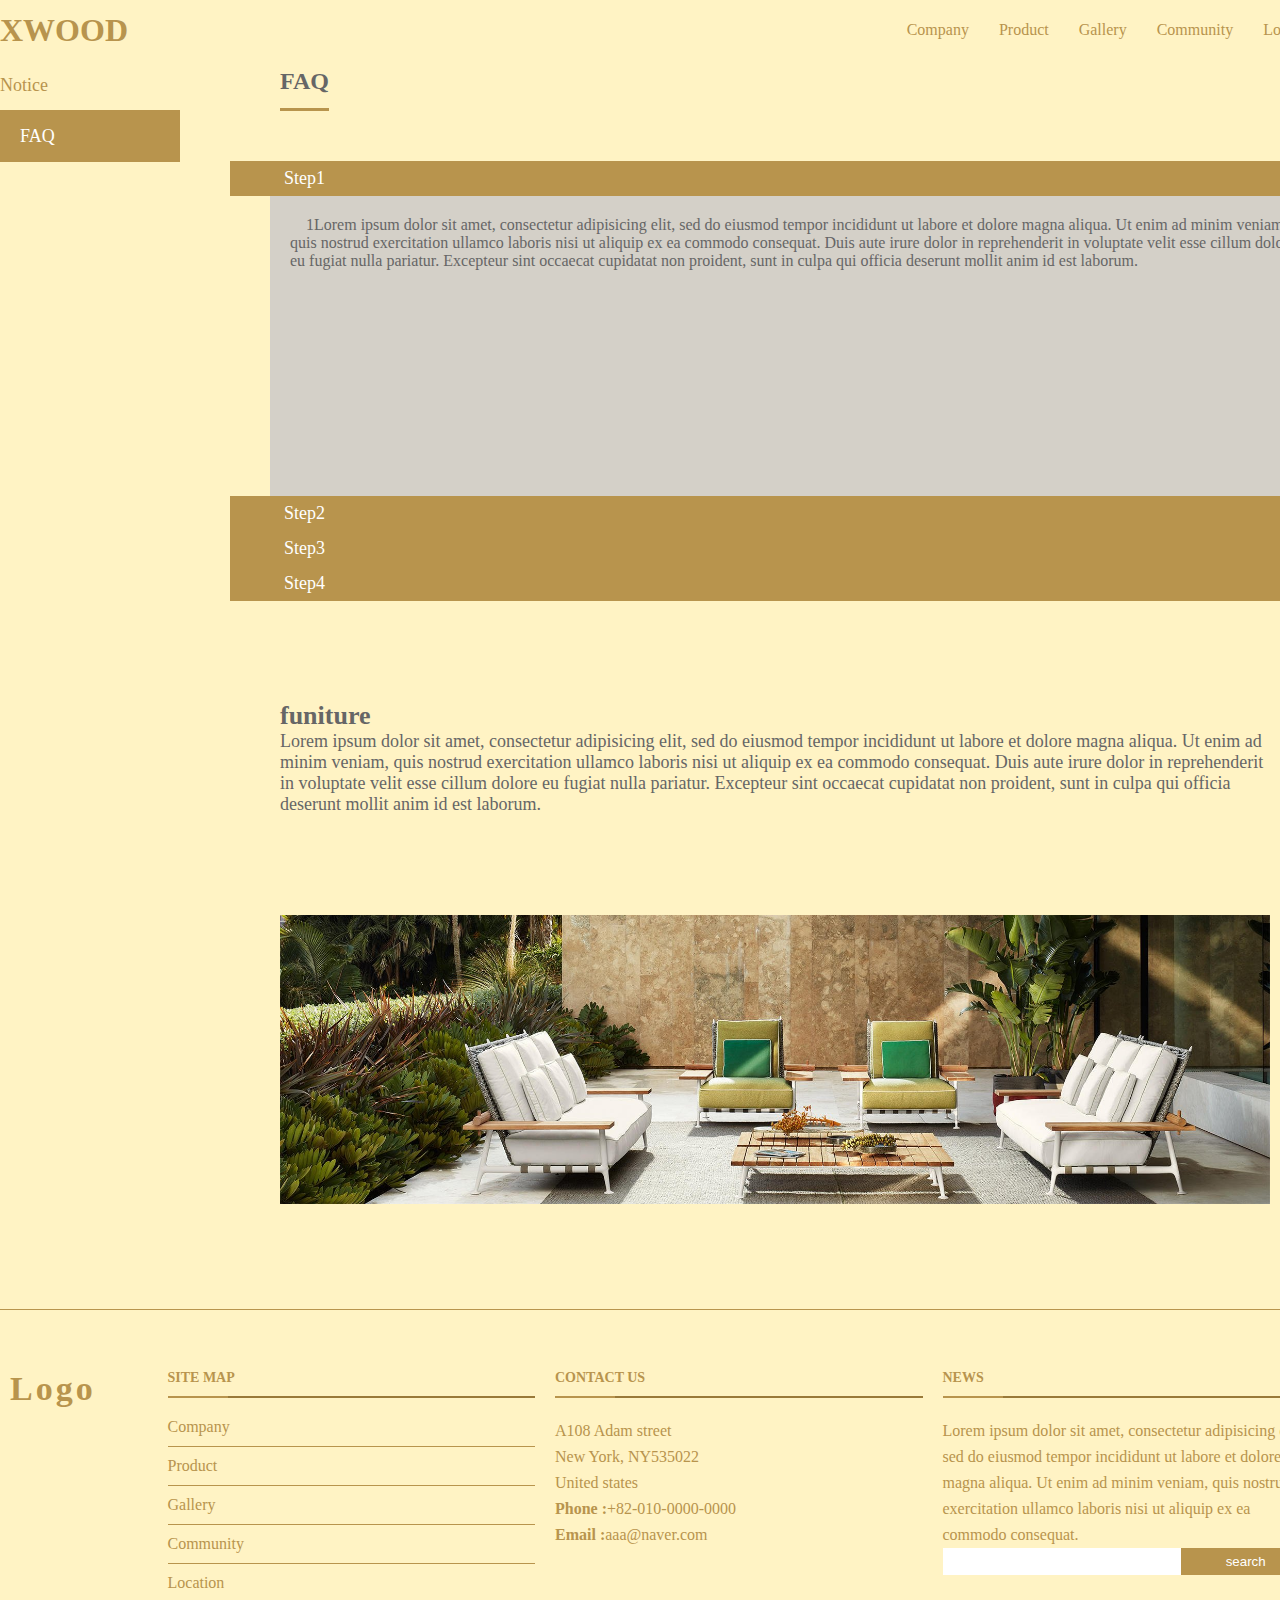
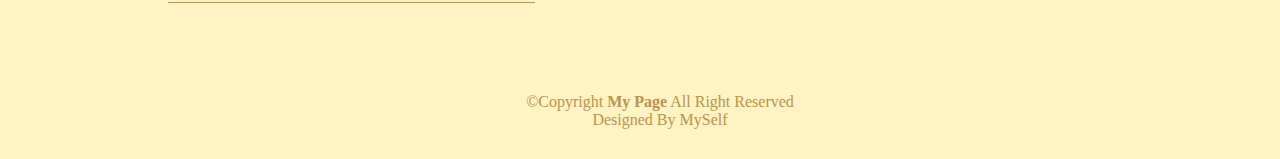
==== community/faq.html @ 2237ab39 "Initial commit" ====
<!DOCTYPE html>
<html lang="ko" dir="ltr">
<head>
  <meta charset="utf-8">
  <meta name="viewport" content="width=device-width, initial-scale=1, maximum-scale=1. minimum-scale=1 user-scalable=no">
  <title>xwood</title>
  <link rel="stylesheet" href="../css/style.min.css">
  <script type="text/javascript" src="../js/jquery.min.js"></script>
  <script type="text/javascript" src="../js/common.js"></script>
</head>
<body class="subpage">
  <div id="wrap">
    <header id="header">
      <!-- 로고 -->
      <h1 id="top-logo">
        <a href="../index.html">XWOOD</a>
      </h1>
      <!-- 메인 메뉴 -->
      <nav id="top-nav">
        <ul>
          <li>
            <a href="../company/introduce.html">Company</a>
            <ul class="sub-menu">
              <li><a href="../company/introduce.html">introduce</a></li>
              <li><a href="../company/ci.html">CI</a></li>
              <li><a href="../company/history.html">History</a></li>
            </ul>
          </li>
          <li><a href="../product/product.html">Product</a></li>
          <li><a href="../gallery/gallery.html">Gallery</a></li>
          <li>
            <a href="../community/notice.html">Community</a>
            <ul class="sub-menu">
              <li><a href="../community/notice.html">Notice</a></li>
              <li><a href="../community/faq.html">FAQ</a></li>
            </ul>
          </li>
          <li><a href="../location/location.html">Location</a></li>
        </ul>
      </nav>
    </header>
    <main>
      <!-- 컨텐츠 영역 -->
      <div class="container">
        <!-- 왼쪽 메뉴 -->
        <aside id="lnb">
          <ul>
            <li><a href="./notice.html">Notice</a></li>
            <li><a href="./faq.html">FAQ</a></li>
          </ul>
        </aside>
        <!-- 컨텐츠 본문 영역 -->
        <div class="content">
          <h2 class="sub-title"><span>FAQ</span></h2>
          <div class="inner">
            <div class="accordion">
              <dl>
                <dt>Step1</dt>
                <dd>
                  <p>1Lorem ipsum dolor sit amet, consectetur adipisicing elit, sed do eiusmod tempor incididunt ut labore et dolore magna aliqua. Ut enim ad minim veniam, quis nostrud exercitation ullamco laboris nisi ut aliquip ex ea commodo
                    consequat. Duis aute irure dolor in reprehenderit in voluptate velit esse cillum dolore eu fugiat nulla pariatur. Excepteur sint occaecat cupidatat non proident, sunt in culpa qui officia deserunt mollit anim id est laborum.</p>
                </dd>
                <dt>Step2</dt>
                <dd>
                  <p>2Lorem ipsum dolor sit amet, consectetur adipisicing elit, sed do eiusmod tempor incididunt ut labore et dolore magna aliqua. Ut enim ad minim veniam, quis nostrud exercitation ullamco laboris nisi ut aliquip ex ea commodo
                    consequat. Duis aute irure dolor in reprehenderit in voluptate velit esse cillum dolore eu fugiat nulla pariatur. Excepteur sint occaecat cupidatat non proident, sunt in culpa qui officia deserunt mollit anim id est laborum.</p>
                </dd>
                <dt>Step3</dt>
                <dd>
                  <p>3Lorem ipsum dolor sit amet, consectetur adipisicing elit, sed do eiusmod tempor incididunt ut labore et dolore magna aliqua. Ut enim ad minim veniam, quis nostrud exercitation ullamco laboris nisi ut aliquip ex ea commodo
                    consequat. Duis aute irure dolor in reprehenderit in voluptate velit esse cillum dolore eu fugiat nulla pariatur. Excepteur sint occaecat cupidatat non proident, sunt in culpa qui officia deserunt mollit anim id est laborum.</p>
                </dd>
                <dt>Step4</dt>
                <dd>
                  <p>4Lorem ipsum dolor sit amet, consectetur adipisicing elit, sed do eiusmod tempor incididunt ut labore et dolore magna aliqua. Ut enim ad minim veniam, quis nostrud exercitation ullamco laboris nisi ut aliquip ex ea commodo
                    consequat. Duis aute irure dolor in reprehenderit in voluptate velit esse cillum dolore eu fugiat nulla pariatur. Excepteur sint occaecat cupidatat non proident, sunt in culpa qui officia deserunt mollit anim id est laborum.</p>
                </dd>
              </dl>
              <div class="box">
                <div class="items">
                  <h3 class="title">funiture</h3>
                  <p>Lorem ipsum dolor sit amet, consectetur adipisicing elit, sed do eiusmod tempor incididunt ut labore et dolore magna aliqua. Ut enim ad minim veniam, quis nostrud exercitation ullamco laboris nisi ut aliquip ex ea commodo
                    consequat. Duis aute irure dolor in reprehenderit in voluptate velit esse cillum dolore eu fugiat nulla pariatur. Excepteur sint occaecat cupidatat non proident, sunt in culpa qui officia deserunt mollit anim id est laborum.</p>
                </div>
                <div class="items">
                  <img src="../img/company/company_img01.jpg" alt="">
                </div>
              </div>
            </div>
          </div>
        </div>
      </div>
    </main>
    <footer id="footer">
      <!-- footer 상단 영역 -->
      <div class="footer-top">
        <div class="container">
          <div class="row">
            <div class="column footer-logo">
              <!-- footer logo 영역 -->
              <h3>Logo</h3>
            </div>
            <div class="column">
              <!-- site map 영역 -->
              <h4>site map</h4>
              <ul>
                <li><a href="../company/introduce.html">Company</a></li>
                <li><a href="../product/product.html">Product</a></li>
                <li><a href="../gallery/gallery.html">Gallery</a></li>
                <li><a href="./notice.html">Community</a></li>
                <li><a href="../location/location.html">Location</a></li>
              </ul>
            </div>
            <div class="column">
              <!-- contact us 영역 -->
              <h4>contact us</h4>
              <p>
                A108 Adam street<br>
                New York, NY535022<br>
                United states<br>
                <strong>Phone :</strong><a href="tel:+82-10-0000-0000">+82-010-0000-0000</a><br>
                <strong>Email :</strong><a href="mailto:aaa@naver.com">aaa@naver.com</a>
              </p>
            </div>
            <div class="column news">
              <!-- news 영역 -->
              <h4>news</h4>
              <p>Lorem ipsum dolor sit amet, consectetur adipisicing elit, sed do eiusmod tempor incididunt ut labore et dolore magna aliqua. Ut enim ad minim veniam, quis nostrud exercitation ullamco laboris nisi ut aliquip ex ea commodo
                consequat.</p>
              <form>
                <input type="text" name="search"><input type="submit" value="search">
              </form>
            </div>
          </div>
        </div>
      </div>
      <!-- footer 하단 영역 -->
      <div class="container">
        <div class="copyright">
          &copy;Copyright<strong> My Page</strong> All Right Reserved
        </div>
        <div class="credits">
          Designed By <a href="mailto:aaa@naver.com">MySelf</a>
        </div>
      </div>
    </footer>
  </div>
</body>
</html>
---- css/style.min.css ----
html,body{height:100%}body{background:#fff3c4;color:#666}html,body,p,ul,li,h1,h2,h3,h4,h5,h6{margin:0;padding:0}li{list-style:none}a{text-decoration:none;color:#b8944d;transition:.5s}a:hover{color:#e3a936}.gbtn{display:inline-block;box-sizing:border-box;padding:0 20px;height:50px;line-height:50px;text-align:center;background:#b8944d;color:white;border:1px solid #b8944d}.gbtn:hover{background:white;color:#b8944d}.box{display:flex}.box .items{box-sizing:border-box;padding:50px;flex:100%;flex-shrink:0;font-size:18px}.box .items .title{font-size:26px}.box .items img{width:100%}.box.items_2 .items{flex:50%}table{width:100%;table-layout:fixed;border-collapse:collapse;border:0}table+.gbtn{margin-top:20px}table+.gbtn.right{float:right}table th{padding:20px 15px;text-align:left;font-weight:500;font-size:16px;color:white;text-transform:uppercase}table td{padding:15px;height:30px;text-align:left;vertical-align:middle;font-weight:300;font-size:12px;color:#666;border-bottom:1px solid #b8944d}.tbl-header{background-color:#b8944d}.tbl-content{margin-top:0}dl{margin:50px auto}dl dt{font-size:18px;text-indent:3em;color:white;line-height:35px;height:35px;background:#b8944d}dl dd{height:300px;background:#d4d0c8}dl dd p{text-indent:1em;padding:20px}#wrap{width:1320px;margin:0 auto}#wrap #header{position:relative;height:60px}#wrap #header #top-logo{float:left}#wrap #header #top-logo a{height:60px;line-height:60px}#wrap #header #top-nav{position:relative;height:60px;float:right}#wrap #header #top-nav ul{float:left}#wrap #header #top-nav ul li{position:relative;float:left;margin-left:30px}#wrap #header #top-nav ul li:first-child{margin-left:0}#wrap #header #top-nav ul li a{display:inline-block;width:100%;height:100%;line-height:60px}#wrap #header #top-nav ul li:hover .sub-menu{visibility:visible;top:100%;opacity:1}#wrap #header #top-nav ul li .sub-menu{position:absolute;border:1px solid #b8944d;visibility:hidden;top:calc( 100% - 3px);opacity:0;transition:.3s}#wrap #header #top-nav ul li .sub-menu li{width:100%;margin:0;background:white;box-sizing:border-box;padding:0 10px;min-width:150px;transition:.3s}#wrap #header #top-nav ul li .sub-menu li:hover{background:#b8944d}#wrap #header #top-nav ul li .sub-menu li:hover a{color:white}#wrap #header #top-nav ul li .sub-menu li a{line-height:40px;height:40px}#wrap main{min-height:calc( 100vh - (60px + 80px + 51px ))}#wrap #footer{margin-top:50px;border-top:1px solid #b8944d;color:#b8944d}#wrap #footer>.container{padding:30px 0;text-align:center}#wrap #footer .container .row{display:flex;justify-content:center;flex-wrap:wrap}#wrap #footer .container .row .column{flex:25%;padding:0 10px;margin-bottom:30px;box-sizing:border-box}#wrap #footer .container .row .column.footer-logo{flex:100px}#wrap #footer .container .row .column.footer-logo h3{font-size:34px;padding:2px 0 2px 0;line-height:1;font-weight:700;letter-spacing:3px}#wrap #footer .container .row .column.news input[type=text]{border:0;padding:6px 8px;width:65%;box-sizing:border-box}#wrap #footer .container .row .column.news input[type=submit]{border:0;padding:6px 0;width:35%;background:#b8944d;color:white;cursor:pointer}#wrap #footer .container .row .column h4{position:relative;font-size:14px;font-weight:700;text-transform:uppercase;padding-bottom:12px;margin-bottom:20px}#wrap #footer .container .row .column h4::before,#wrap #footer .container .row .column h4::after{content:'';position:absolute;left:0;bottom:0;height:2px}#wrap #footer .container .row .column h4::before{right:0;background:#997939}#wrap #footer .container .row .column h4::after{width:60px;background:#b8944d}#wrap #footer .container .row .column ul li{border-bottom:1px solid #b8944d;padding:10px 0}#wrap #footer .container .row .column ul li:first-child{padding-top:0}#wrap #footer .container .row .column p{line-height:26px}#wrap #footer .footer-top{padding:60px 0 30px}.mainbanner{height:550px;background:url("../img/main_banner.jpg");background-repeat:no-repeat;background-size:cover}.inner:nth-child(1){margin-top:50px}body.subpage main .container{display:flex}body.subpage main .container #lnb{flex:230px;flex-shrink:0;flex-grow:0;box-sizing:border-box;padding-right:50px}body.subpage main .container #lnb ul li{border-bottom:1px solid #b8944d}body.subpage main .container #lnb ul li a{display:inline-block;width:100%;height:100%;line-height:50px;font-size:18px;box-sizing:border-box;transition:.5s}body.subpage main .container #lnb ul li a:hover{padding-left:20px}body.subpage main .container #lnb ul li a.on{color:white;background:#b8944d;padding-left:20px}body.subpage main .container .sub-title+.inner .tbl-header{margin-top:50px}body.subpage main .container span{position:relative;display:inline-block;padding-bottom:8px;margin-left:50px;line-height:43px}body.subpage main .container span::before{content:'';display:block;position:absolute;width:100%;height:3px;bottom:0;background:#b8944d}body.subpage main .container .inner+.inner{margin-top:50px;padding-top:50px;border-top:1px solid #b8944d}body.subpage main .container .inner .box{flex-wrap:wrap}
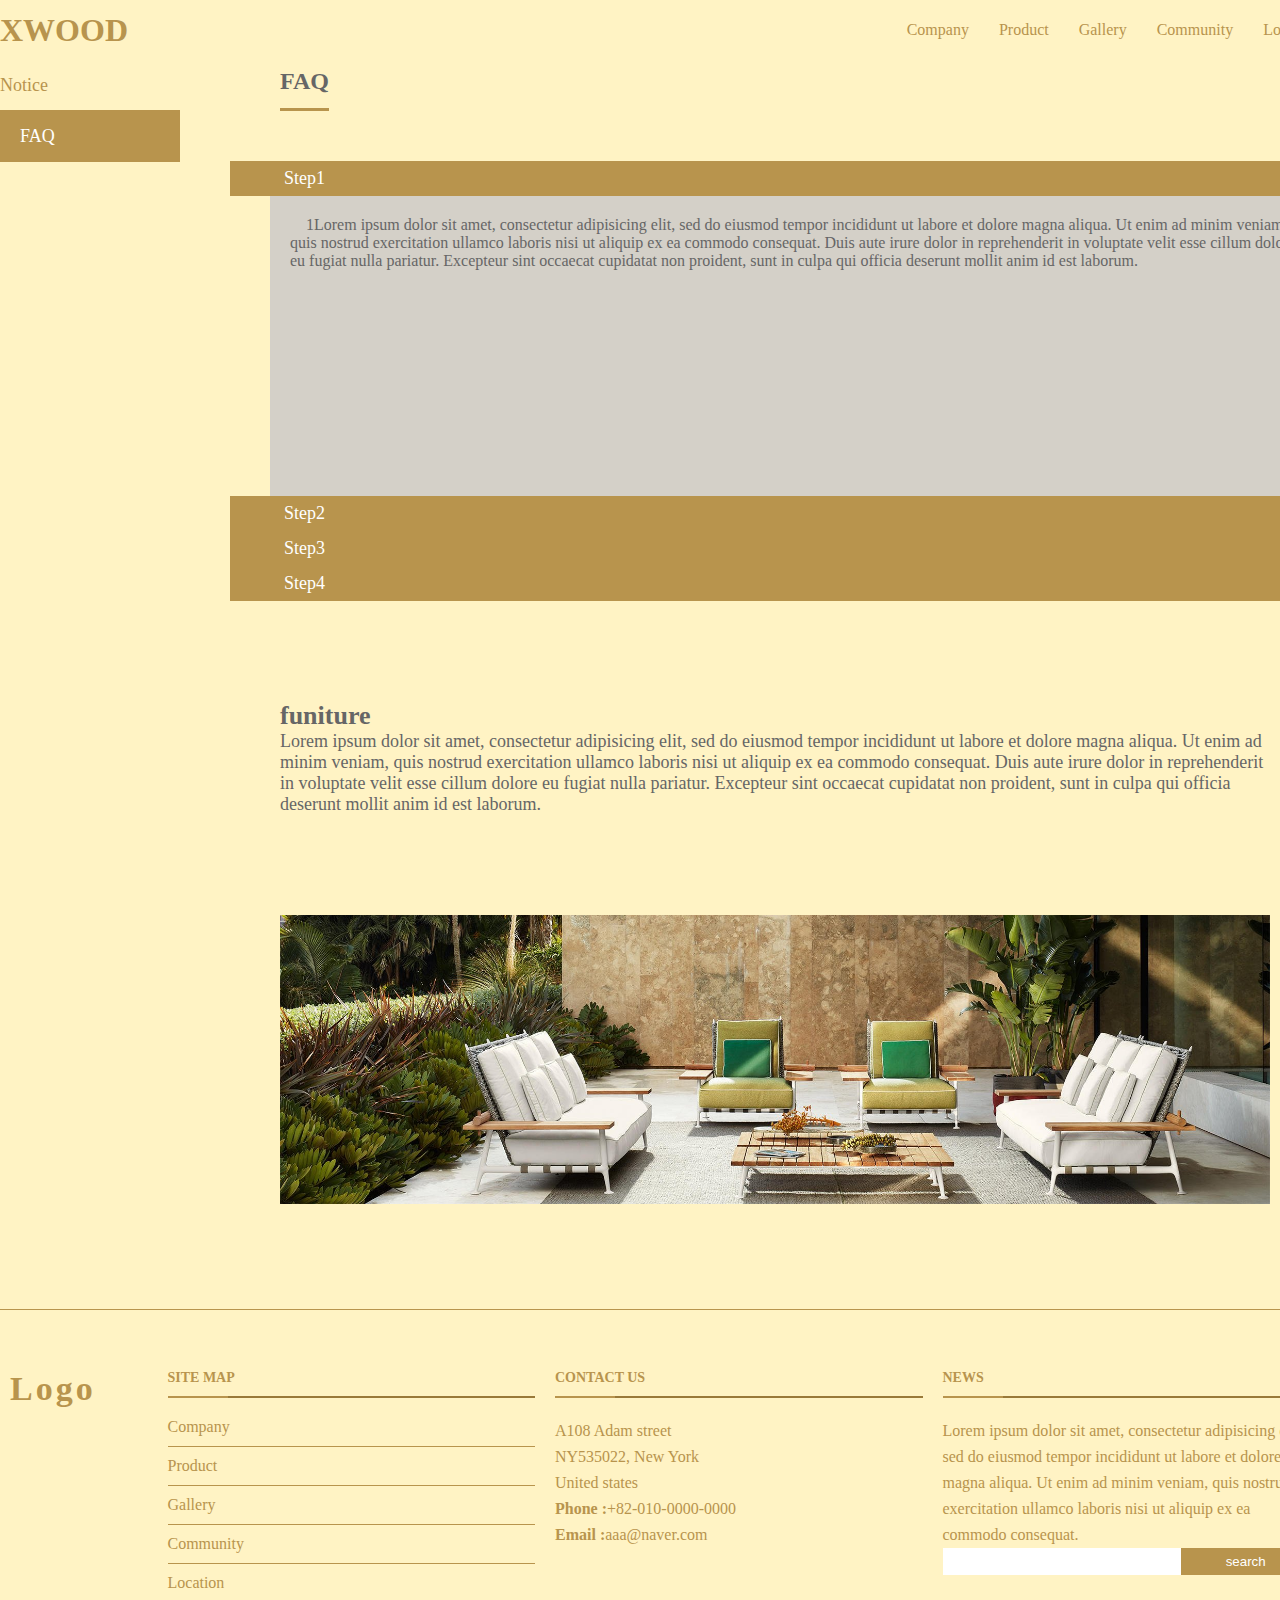
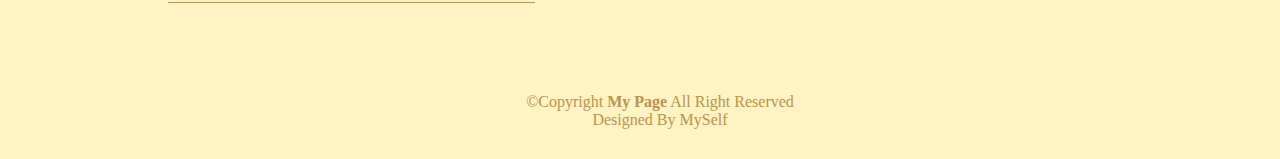
==== commit dbc76ee5: "change address" ====
--- a/community/faq.html
+++ b/community/faq.html
@@ -116,7 +116,7 @@
               <h4>contact us</h4>
               <p>
                 A108 Adam street<br>
-                New York, NY535022<br>
+                NY535022, New York<br>
                 United states<br>
                 <strong>Phone :</strong><a href="tel:+82-10-0000-0000">+82-010-0000-0000</a><br>
                 <strong>Email :</strong><a href="mailto:aaa@naver.com">aaa@naver.com</a>
